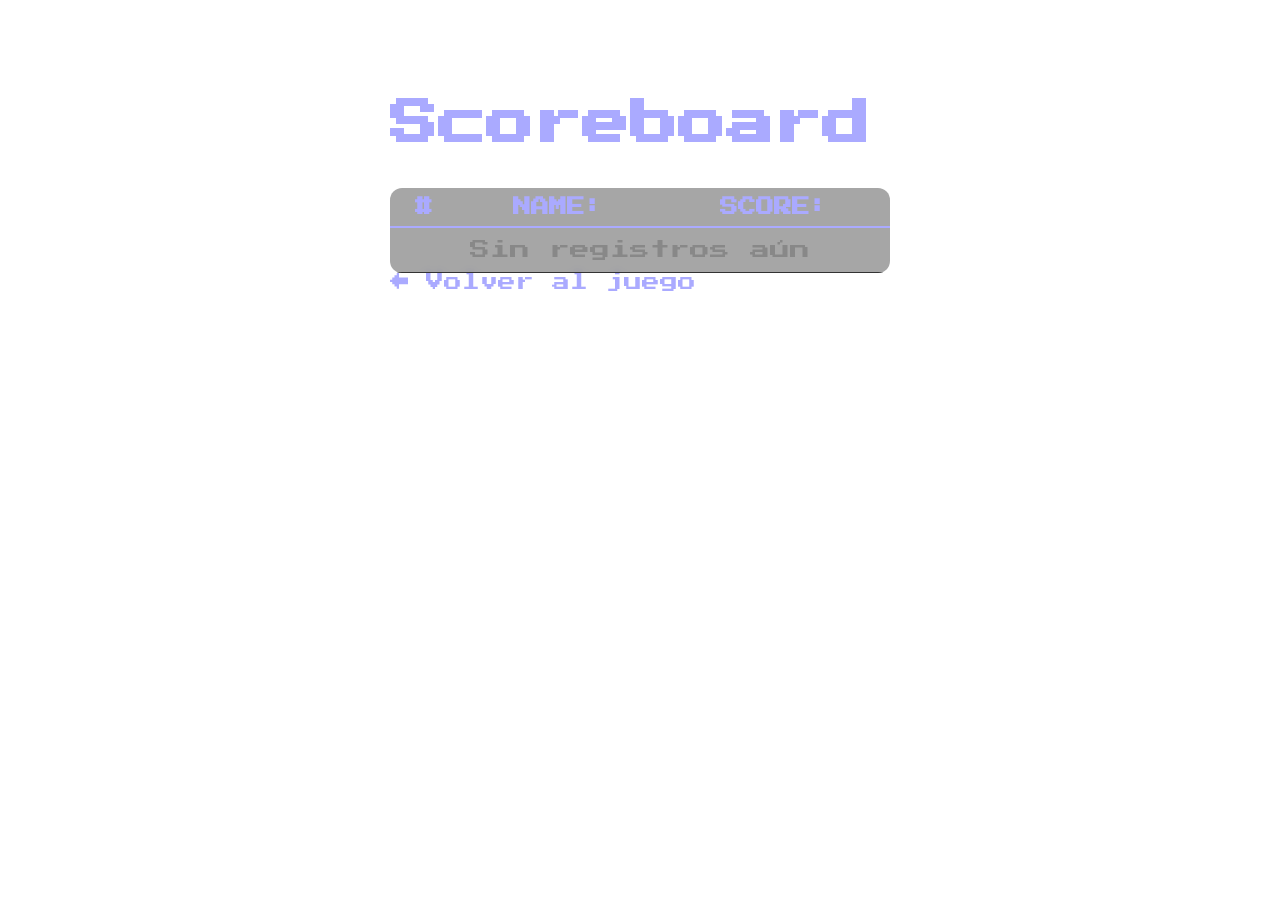
==== Score_Table.html @ 176d4dc0 "feat: added Score_table.html with css an background" ====
<!DOCTYPE html>
<html lang="es">
<head>
    <meta charset="UTF-8">
    <title>Scoreboard</title>

    <link rel="stylesheet" href="SRC/CSS/Score.css">

    <link rel="preconnect" href="https://fonts.googleapis.com">
    <link rel="preconnect" href="https://fonts.gstatic.com" crossorigin>

    <link href="https://fonts.googleapis.com/css2?family=Press+Start+2P&display=swap" rel="stylesheet">
</head>

<body>
    <canvas id="space"></canvas>
    <main class="scoreboard">
        <h1>Scoreboard</h1>
        <table>
            <thead>
                <tr>
                    <th>#</th>
                    <th>NAME:</th>
                    <th>SCORE:</th>
                </tr>
            </thead>
            <tbody id="list"></tbody>
        </table>
        <a href="index.html">← Volver al juego</a>
    </main>
    <script>
        const records = JSON.parse(localStorage.getItem("asteroids_scores") || "[]")
        const list = document.getElementById("list")
        if (records.length === 0) {
            list.innerHTML = `<tr><td colspan="3" style="color:#888">Sin registros aún</td></tr>`
        } else {
            records.forEach((r, i) => {
                list.innerHTML += `
                    <tr>
                        <td>${i + 1}</td>
                        <td>${r.name}</td>
                        <td>${r.score}</td>
                    </tr>
                `
            })
        }
    </script>

    <script src="SRC/JS/Background.js"></script>

</body>
</html>
---- SRC/CSS/Score.css ----
body{
    background: transparent;
    color: white;
    font-family: 'Courier New', monospace;
    display: flex;
    flex-direction: column;
    align-items: center;
    padding: 60px 20px;
    position: relative;
    z-index: 1;
    overflow: hidden;
    font-family: 'Press Start 2P', cursive;
}

#space{
    position: fixed;
    inset: 0;
    width: 100%;
    height: 100%;
    z-index: -1;
}

h1{
    color: #AAAAFF;
    font-size: 48px;
    margin-bottom: 40px;
    font-family: 'Press Start 2P', cursive;
}

table{
    width: 500px;
    border-collapse: collapse;
    background: rgba(0,0,0,0.35);
    backdrop-filter: blur(3px);
    border-radius: 12px;
    overflow: hidden;
    font-family: 'Press Start 2P', cursive;
}

th{
    color: #AAAAFF;
    font-size: 18px;
    padding: 10px;
    border-bottom: 2px solid #AAAAFF;
    font-family: 'Press Start 2P', cursive;
}

td{
    text-align: center;
    padding: 12px;
    font-size: 20px;
    border-bottom: 1px solid #333;
    font-family: 'Press Start 2P', cursive;
}

tr:first-child td{
    color: #FFD700;
    font-family: 'Press Start 2P', cursive;
}

a{
    margin-top: 50px;
    color: #AAAAFF;
    font-size: 18px;
    text-decoration: none;
    font-family: 'Press Start 2P', cursive;
}

a:hover{
    color: white;
    font-family: 'Press Start 2P', cursive;
}
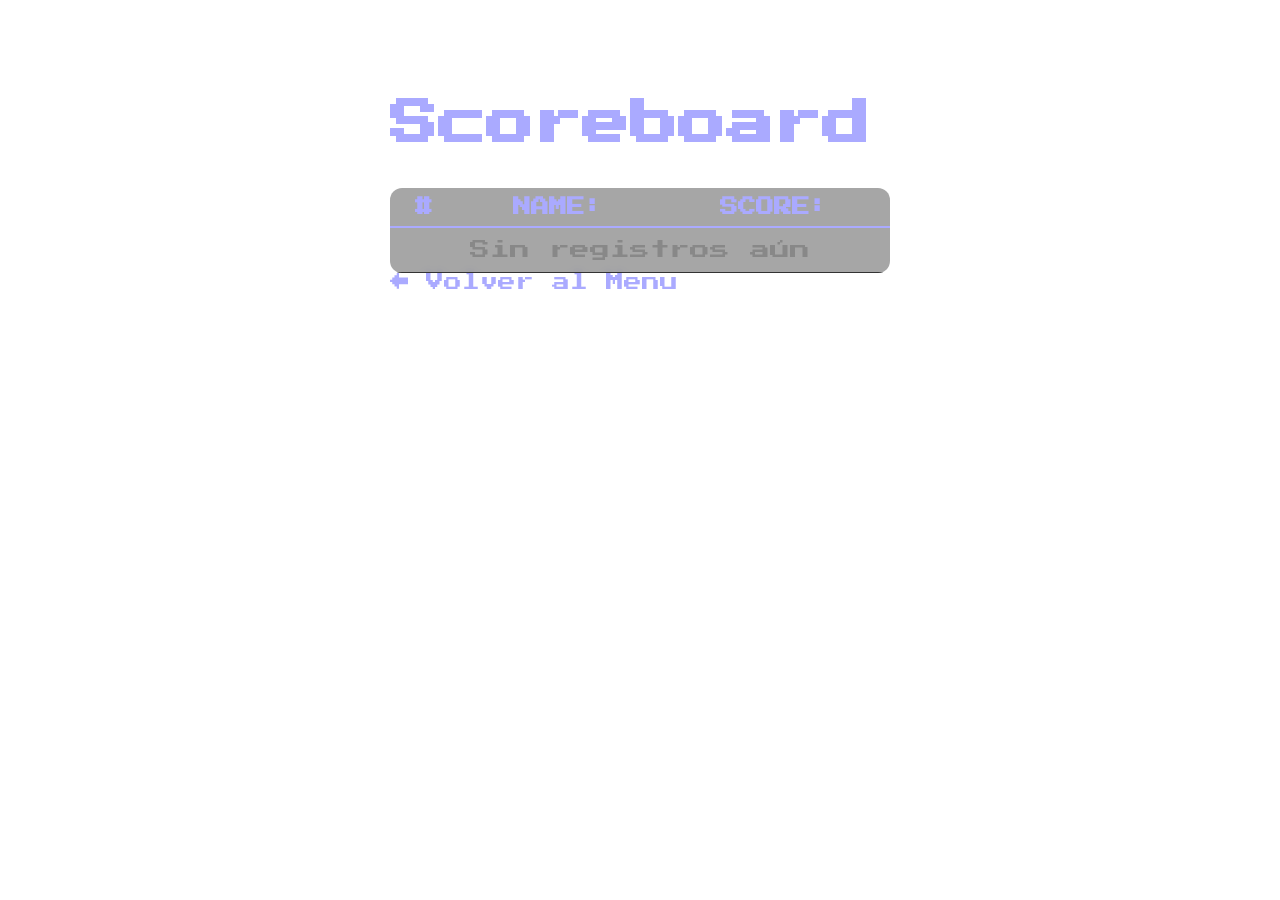
==== commit 04438dc6: "feat: added menu.html and css in the game" ====
--- a/Score_Table.html
+++ b/Score_Table.html
@@ -26,7 +26,7 @@
             </thead>
             <tbody id="list"></tbody>
         </table>
-        <a href="index.html">← Volver al juego</a>
+        <a href="Menu.html">← Volver al Menu</a>
     </main>
     <script>
         const records = JSON.parse(localStorage.getItem("asteroids_scores") || "[]")
